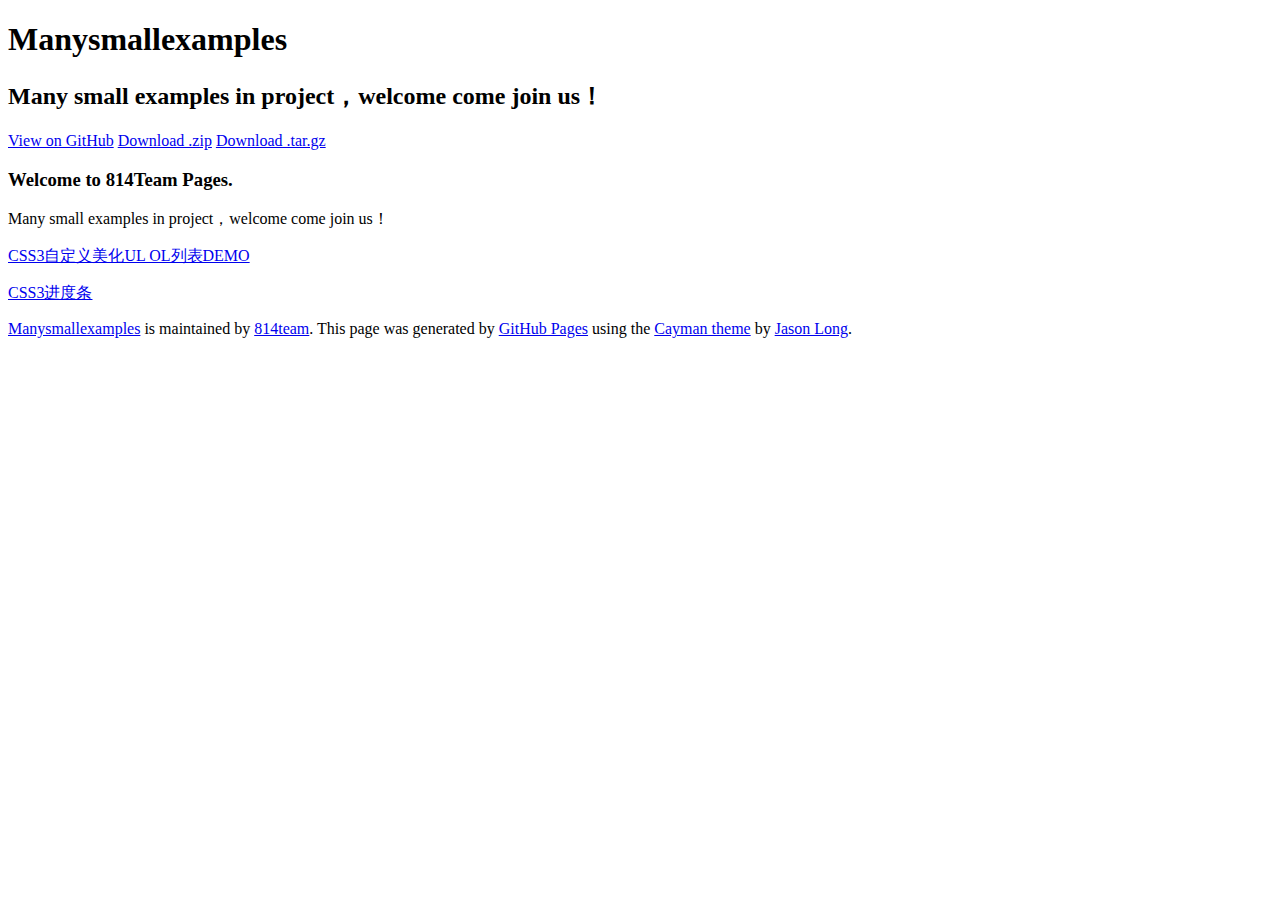
==== index.html @ b4ff5b2d "css-progress" ====
<!DOCTYPE html>
<html lang="en-us">
  <head>
    <meta charset="UTF-8">
    <title>Manysmallexamples by 814team</title>
    <meta name="viewport" content="width=device-width, initial-scale=1">
    <link rel="stylesheet" type="text/css" href="stylesheets/normalize.css" media="screen">
    <link href='https://fonts.googleapis.com/css?family=Open+Sans:400,700' rel='stylesheet' type='text/css'>
    <link rel="stylesheet" type="text/css" href="stylesheets/stylesheet.css" media="screen">
    <link rel="stylesheet" type="text/css" href="stylesheets/github-light.css" media="screen">
  </head>
  <body>
    <section class="page-header">
      <h1 class="project-name">Manysmallexamples</h1>
      <h2 class="project-tagline">Many small examples in project，welcome come join us！</h2>
      <a href="https://github.com/814team/ManySmallExamples" class="btn">View on GitHub</a>
      <a href="https://github.com/814team/ManySmallExamples/zipball/master" class="btn">Download .zip</a>
      <a href="https://github.com/814team/ManySmallExamples/tarball/master" class="btn">Download .tar.gz</a>
    </section>

    <section class="main-content">
      <h3>
<a id="welcome-to-814team-pages" class="anchor" href="#welcome-to-814team-pages" aria-hidden="true"><span aria-hidden="true" class="octicon octicon-link"></span></a>Welcome to 814Team Pages.</h3>

<p>Many small examples in project，welcome come join us！</p>

<p><a href=" https://github.com/814team/ManySmallExamples/tree/master/css3-ul-ol-list">
CSS3自定义美化UL OL列表DEMO</a></p>
      <p><a href="https://github.com/814team/ManySmallExamples/tree/master/css-progress">
        CSS3进度条
      </a></p>

      <footer class="site-footer">
        <span class="site-footer-owner"><a href="https://github.com/814team/ManySmallExamples">Manysmallexamples</a> is maintained by <a href="https://github.com/814team">814team</a>.</span>

   

        <span class="site-footer-credits">This page was generated by <a href="https://pages.github.com">GitHub Pages</a> using the <a href="https://github.com/jasonlong/cayman-theme">Cayman theme</a> by <a href="https://twitter.com/jasonlong">Jason Long</a>.</span>
      </footer>

    </section>

  
  </body>
</html>
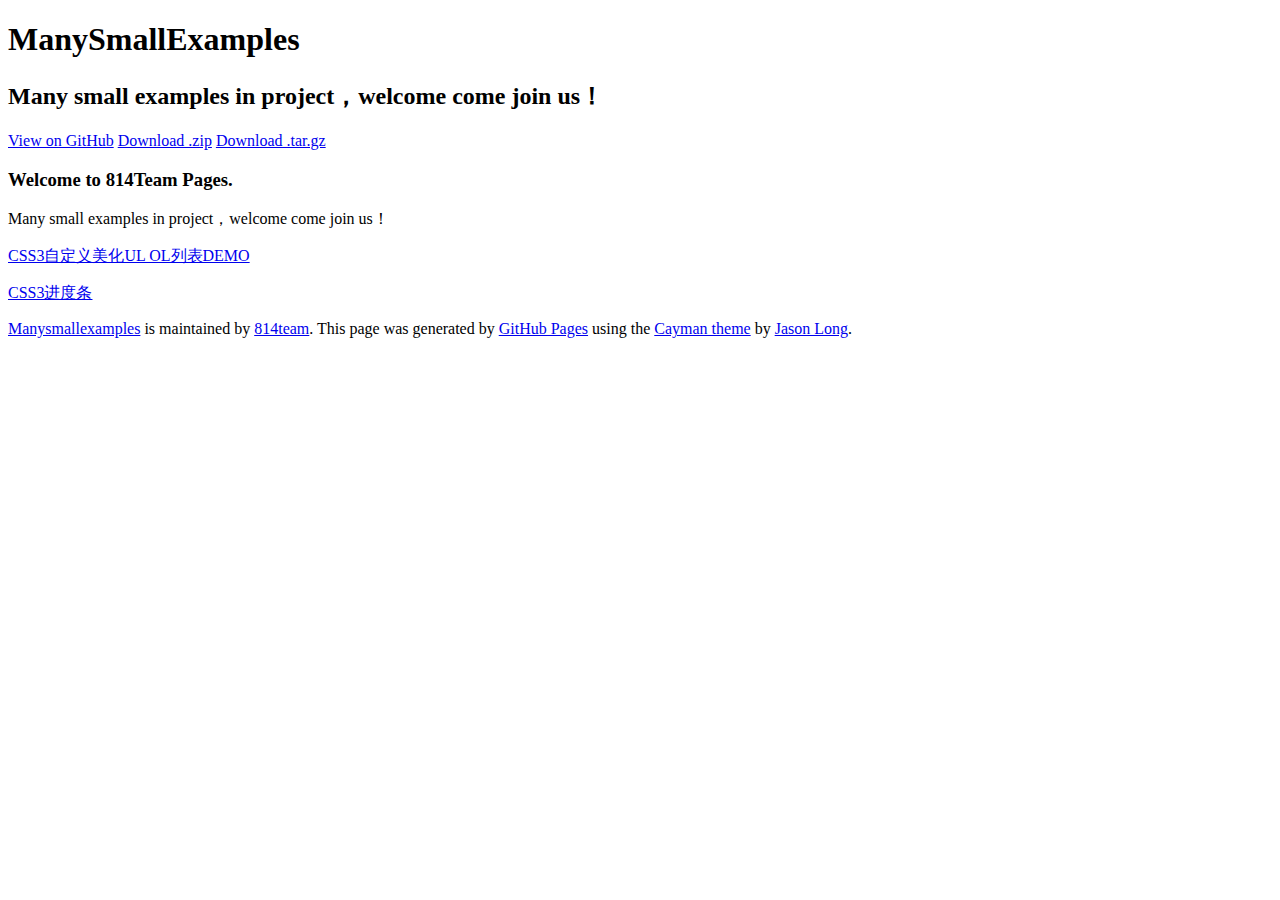
==== commit 5f764160: "css-progress" ====
--- a/index.html
+++ b/index.html
@@ -11,7 +11,7 @@
   </head>
   <body>
     <section class="page-header">
-      <h1 class="project-name">Manysmallexamples</h1>
+      <h1 class="project-name">ManySmallExamples</h1>
       <h2 class="project-tagline">Many small examples in project，welcome come join us！</h2>
       <a href="https://github.com/814team/ManySmallExamples" class="btn">View on GitHub</a>
       <a href="https://github.com/814team/ManySmallExamples/zipball/master" class="btn">Download .zip</a>
@@ -28,7 +28,6 @@
 CSS3自定义美化UL OL列表DEMO</a></p>
       <p><a href="https://github.com/814team/ManySmallExamples/tree/master/css-progress">
         CSS3进度条
-      </a></p>
 
       <footer class="site-footer">
         <span class="site-footer-owner"><a href="https://github.com/814team/ManySmallExamples">Manysmallexamples</a> is maintained by <a href="https://github.com/814team">814team</a>.</span>
